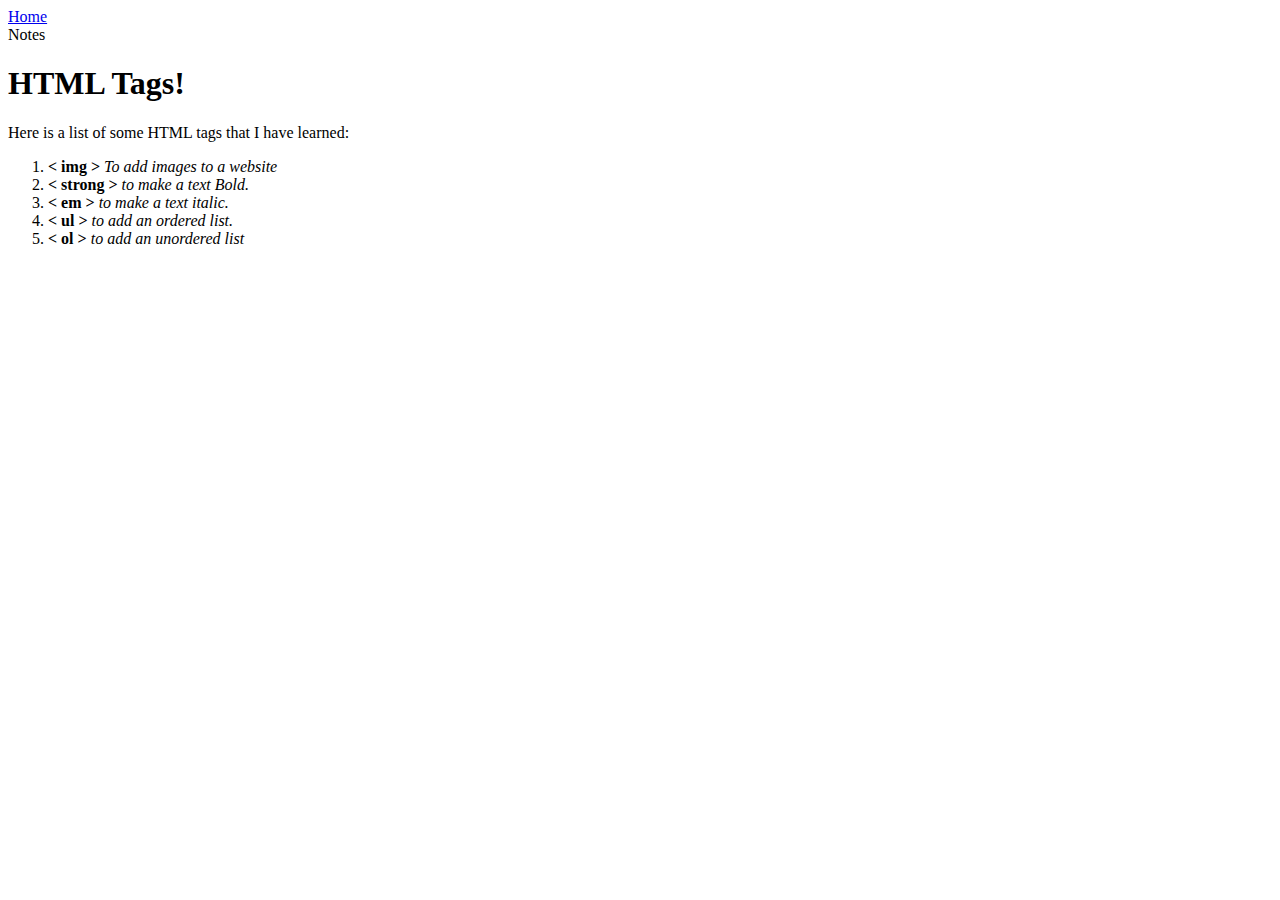
==== notes.html @ c7afcf32 "Add images and add lists" ====
<!DOCTYPE html>
<html lang="en">
<head>
    <meta charset="UTF-8">
    <meta http-equiv="X-UA-Compatible" content="IE=edge">
    <meta name="viewport" content="width=device-width, initial-scale=1.0">
    <title>Document</title>
</head>
<body>
    <li><a href="index.html">Home</a></li>
    <li>Notes</li>
    <header> <h1>HTML Tags!</h1></header>

    <p> Here is a list of some HTML tags that I have learned:</p>
    <ol>
        <li> <strong> < img > </strong> <em>To add images to a website</em></li>
        <li> <strong> < strong > </strong><em>to make a text Bold.</em> </li>
        <li> <strong> < em > </strong> <em>to make a text italic.</em> </li>
        <li> <strong> < ul > </strong> <em>to add an ordered list.</em> </li>
        <li> <strong> < ol > </strong> <em>to add an unordered list</em> </li>
        
    </ol>
</body>
</html>
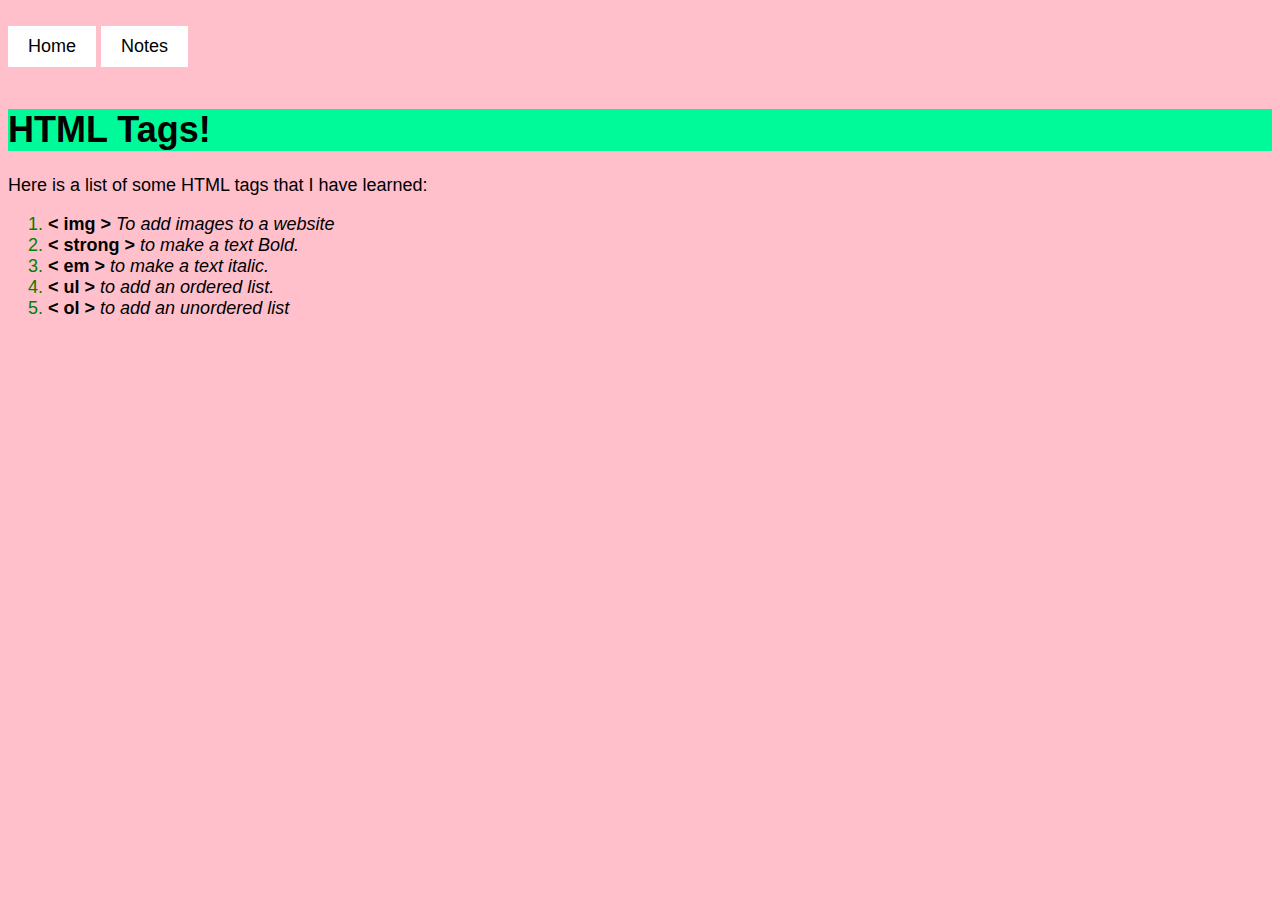
==== commit 1f27d4e9: "Css changes" ====
--- a/notes.html
+++ b/notes.html
@@ -5,10 +5,14 @@
     <meta http-equiv="X-UA-Compatible" content="IE=edge">
     <meta name="viewport" content="width=device-width, initial-scale=1.0">
     <title>Document</title>
+    <link href="css/main.css" rel="stylesheet">
 </head>
 <body>
-    <li><a href="index.html">Home</a></li>
-    <li>Notes</li>
+    <nav>
+        <a href="index.html">Home</a>
+        <p class="notes">Notes</p>
+        
+    </nav>
     <header> <h1>HTML Tags!</h1></header>
 
     <p> Here is a list of some HTML tags that I have learned:</p>
--- a/css/main.css
+++ b/css/main.css
@@ -0,0 +1,53 @@
+/* My Awesome CSS */ 
+
+body {
+    background-color:pink;
+    font-family:'Franklin Gothic Medium', 'Arial Narrow', Arial, sans-serif;
+    font-size: 18px;
+}
+
+header, footer {background-color:mediumspringgreen;
+}
+
+.site-title{color:white}
+
+#my-image{box-shadow:0px 0px 2px 1px black;}
+#my-image2{box-shadow:0px 0px 2px 1px black;}
+
+.square {
+    list-style-type: square;
+}
+
+.square li:nth-child(odd){
+    background:red;
+    color:aliceblue
+}
+
+ li:nth-child{odd}::marker {
+    color: green
+ }
+
+a {
+    background-color: white;
+    color: black;
+    border: 2px blueviolet;
+    padding: 10px 20px;
+    text-align: center;
+    text-decoration: none;
+    display: inline-block;
+}
+
+a:hover, a:active{
+    background-color: green;
+    color:white;
+}
+
+.home, .notes  {
+    background-color: white;
+    color: black;
+    border: 2px blueviolet;
+    padding: 10px 20px;
+    text-align: center;
+    text-decoration: none;
+    display: inline-block;
+}